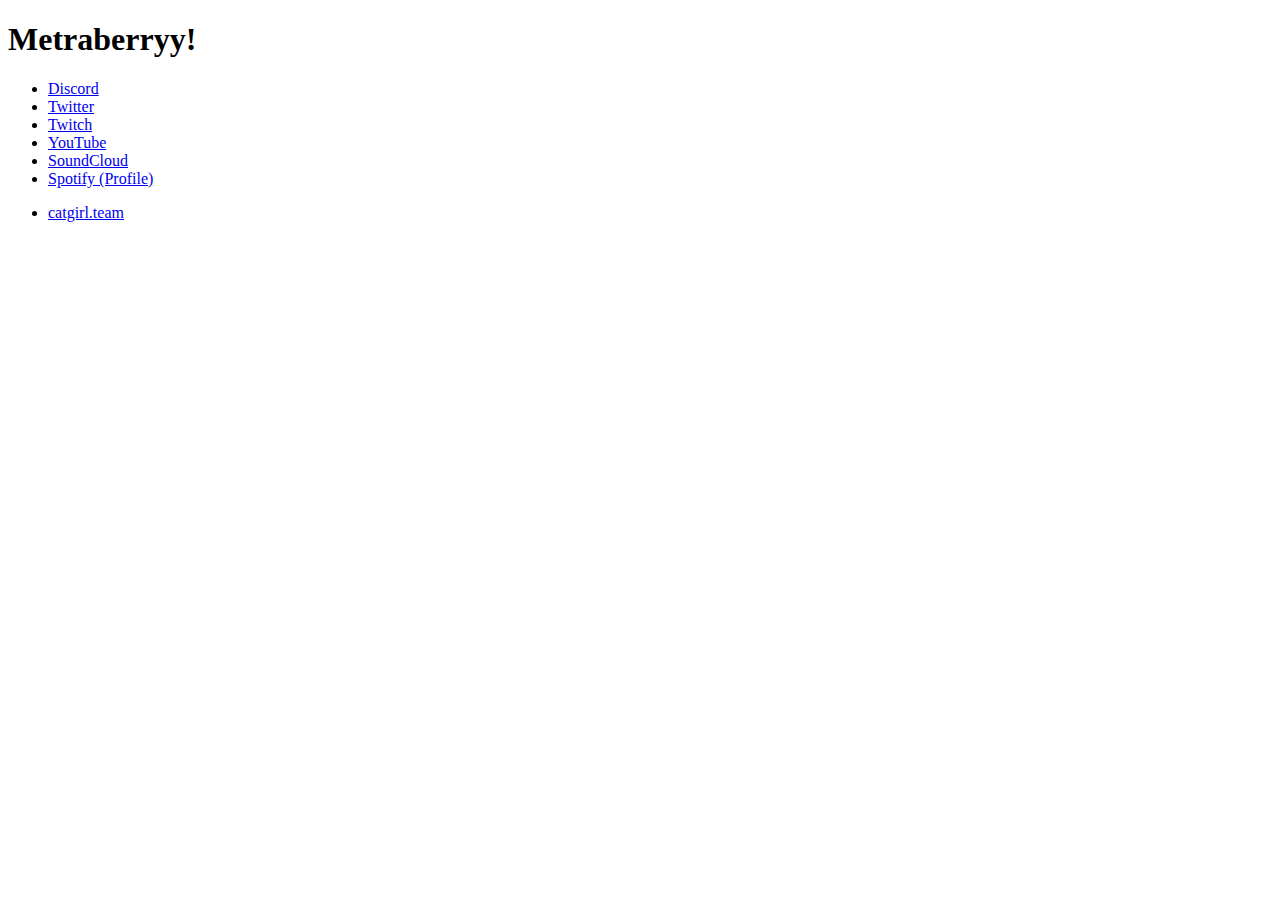
==== index.html @ 71549da4 "soudn clout" ====
<!DOCTYPE HTML>

<html>
    <head>
        <meta http-equiv="Content-Type" content="text/html; charset=utf-8">
        <link rel="stylesheet" href="content/css/global.css">
    </head>
    
    <body>
        <div class="header">
            <h1>Metraberryy!</h1>
        </div>

        <div class="logo"></div>

        <ul class="nav">
            <li>
                <a class="top" href="https://discord.com/invite/QNZnf2kvdz">Discord</a>
            </li>
            <li>
                <a href="https://www.twitter.com/metraberryy">Twitter</a>
            </li>
            <li>
                <a href="https://www.twitch.tv/metraberryy">Twitch</a>
            </li>
            <li>
                <a href="https://www.youtube.com/channel/UCj8fiTuI5h63o8UK-BghxqA">YouTube</a>
            </li>
            <li>
                <a href="https://soundcloud.com/metraberryy">SoundCloud</a>
            </li>
            <li>
                <a class="bottom" href="https://open.spotify.com/user/madbrine?si=376d71c7fef4412a">Spotify (Profile)</a>
            </li>
            <li hidden>
                <a class="bottom" href="https://open.spotify.com/artist/4fFWZzn3hKwVpgjHUayUL8?si=fJ0-Rna2ShaU1gakGrGTLQ">Spotify (Artist)</a>
            </li>
        </ul>

        <ul class="nav">
            <li>
                <a class="single" href="pages/catgirl_team/index.html">catgirl.team</a>
            </li>
        </ul>
    </body>
</html>
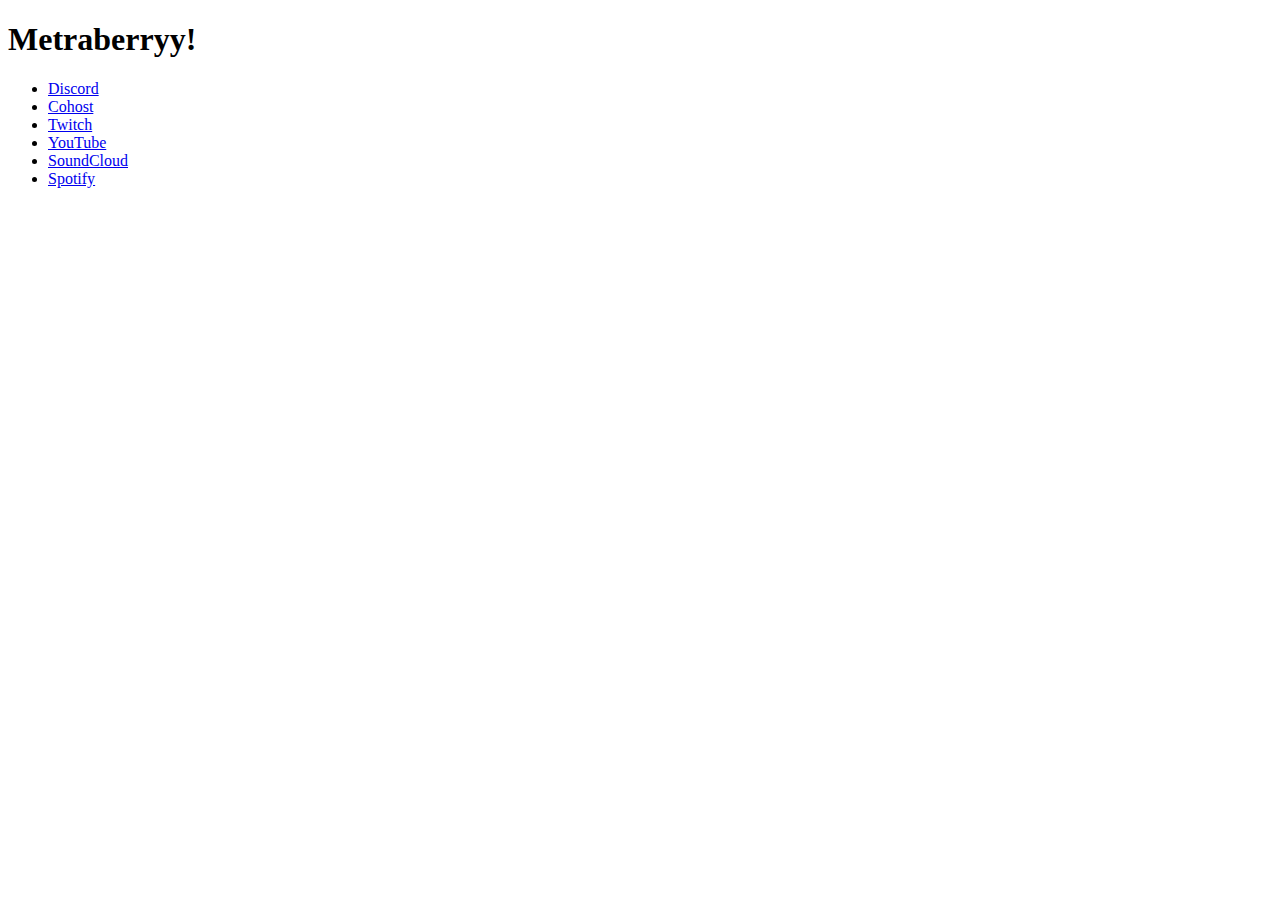
==== commit 80657a43: "update" ====
--- a/index.html
+++ b/index.html
@@ -3,6 +3,7 @@
 <html>
     <head>
         <meta http-equiv="Content-Type" content="text/html; charset=utf-8">
+        <meta name="viewport" content="width=device-width, initial-scale=1.0">
         <link rel="stylesheet" href="content/css/global.css">
     </head>
     
@@ -15,10 +16,10 @@
 
         <ul class="nav">
             <li>
-                <a class="top" href="https://discord.com/invite/QNZnf2kvdz">Discord</a>
+                <a class="top" href="https://discord.gg/QNZnf2kvdz">Discord</a>
             </li>
             <li>
-                <a href="https://www.twitter.com/metraberryy">Twitter</a>
+                <a href="https://www.cohost.org/metraberryy">Cohost</a>
             </li>
             <li>
                 <a href="https://www.twitch.tv/metraberryy">Twitch</a>
@@ -30,16 +31,7 @@
                 <a href="https://soundcloud.com/metraberryy">SoundCloud</a>
             </li>
             <li>
-                <a class="bottom" href="https://open.spotify.com/user/madbrine?si=376d71c7fef4412a">Spotify (Profile)</a>
-            </li>
-            <li hidden>
-                <a class="bottom" href="https://open.spotify.com/artist/4fFWZzn3hKwVpgjHUayUL8?si=fJ0-Rna2ShaU1gakGrGTLQ">Spotify (Artist)</a>
-            </li>
-        </ul>
-
-        <ul class="nav">
-            <li>
-                <a class="single" href="pages/catgirl_team/index.html">catgirl.team</a>
+                <a class="bottom" href="https://open.spotify.com/artist/7IysHWEKrDHNTSrzqAO6OO">Spotify</a>
             </li>
         </ul>
     </body>
